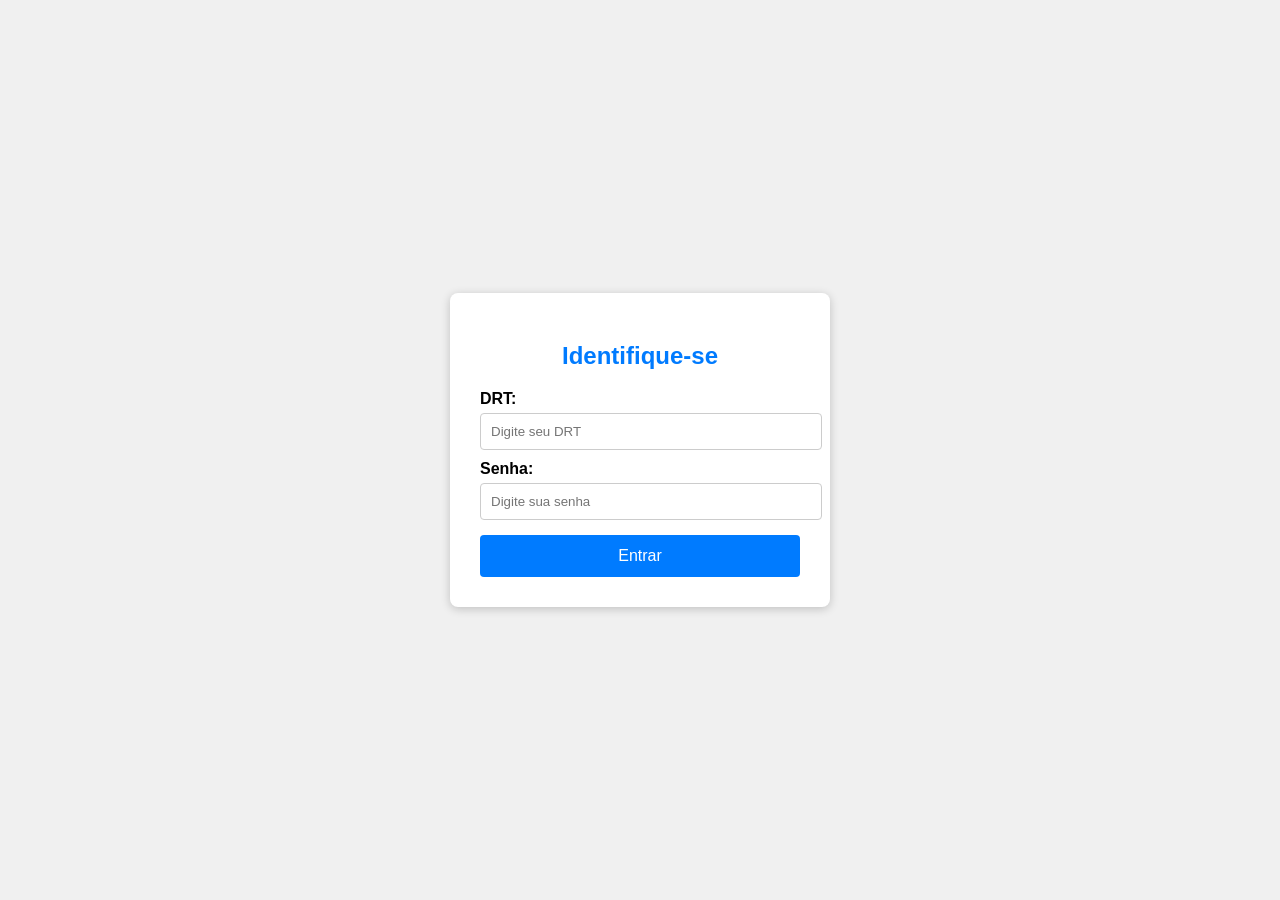
==== Sistema_controle_estoque/frontend/pages/login.html @ 5a04c131 "emplementação de frontend basico" ====
<!DOCTYPE html>
<html lang="pt-BR">
<head>
  <meta charset="UTF-8">
  <title>Login - Sistema de Controle</title>
  <link rel="stylesheet" href="../css/login.css">
  <script src="../js/login.js" defer></script>
</head>
<body>
  <div class="login-container">
    <h2>Identifique-se</h2>
    <form id="loginForm">
      <label for="drt">DRT:</label>
      <input type="text" id="drt" name="drt" placeholder="Digite seu DRT" required>
      
      <label for="senha">Senha:</label>
      <input type="password" id="senha" name="senha" placeholder="Digite sua senha" required>
      
      <button type="submit">Entrar</button>
      <div id="erroModal" class="modal">
  <div class="modal-content">
    <span id="fechar">&times;</span>
    <p id="mensagemErro"></p>
  </div>
</div>

    </form>
  </div>
</body>
</html>
---- Sistema_controle_estoque/frontend/css/login.css ----
body {
  font-family: Arial, sans-serif;
  background-color: #f0f0f0; 
  display: flex;
  justify-content: center;
  align-items: center;
  height: 100vh;
  margin: 0;
}

.login-container {
  background: white;
  padding: 30px;
  border-radius: 8px;
  width: 320px;
  box-shadow: 0 2px 10px rgba(0,0,0,0.2);
  text-align: center;
}

.login-container h2 {
  color: #007BFF; 
  margin-bottom: 20px;
}

label {
  font-weight: bold;
  display: block;
  margin-top: 10px;
  text-align: left;
}

input {
  width: 100%;
  padding: 10px;
  margin-top: 5px;
  border: 1px solid #ccc;
  border-radius: 4px;
}

input:focus {
  border-color: #007BFF;
  outline: none;
  box-shadow: 0 0 5px rgba(0,123,255,0.5);
}

button {
  width: 100%;
  padding: 12px;
  background-color: #007BFF; /* azul antigo */
  color: white;
  border: none;
  border-radius: 4px;
  font-size: 16px;
  cursor: pointer;
  margin-top: 15px;
}

button:hover {
  background-color: #0056b3; /* azul mais escuro no hover */
}

.modal {
  display: none; /* escondido por padrão */
  position: fixed;
  z-index: 1000;
  left: 0; top: 0;
  width: 100%; height: 100%;
  background-color: rgba(0,0,0,0.5);
}

.modal-content {
  background: #fff;
  margin: 15% auto;
  padding: 20px;
  border-radius: 8px;
  width: 300px;
  text-align: center;
}

#fechar {
  float: right;
  cursor: pointer;
  font-size: 20px;
}
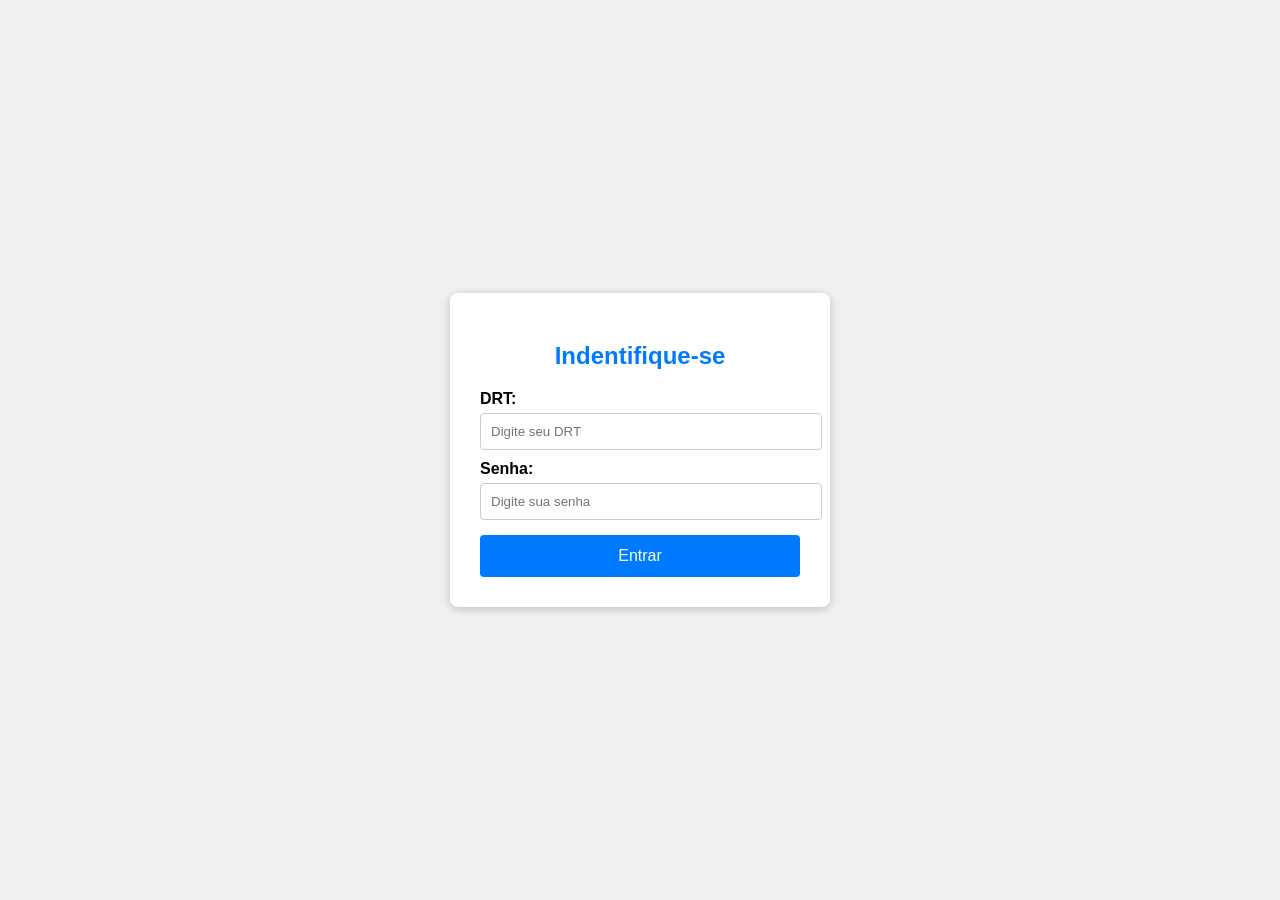
==== commit 71fdb665: "frontened texte" ====
--- a/Sistema_controle_estoque/frontend/pages/login.html
+++ b/Sistema_controle_estoque/frontend/pages/login.html
@@ -2,28 +2,22 @@
 <html lang="pt-BR">
 <head>
   <meta charset="UTF-8">
+  <meta name="viewport" content="width=device-width, initial-scale=1.0">
   <title>Login - Sistema de Controle</title>
   <link rel="stylesheet" href="../css/login.css">
-  <script src="../js/login.js" defer></script>
+  <script src="{{ url_for('static', filename='js/login.js') }}" defer></script>
 </head>
 <body>
   <div class="login-container">
-    <h2>Identifique-se</h2>
+    <h2>Indentifique-se</h2>
     <form id="loginForm">
       <label for="drt">DRT:</label>
       <input type="text" id="drt" name="drt" placeholder="Digite seu DRT" required>
-      
+
       <label for="senha">Senha:</label>
       <input type="password" id="senha" name="senha" placeholder="Digite sua senha" required>
-      
+
       <button type="submit">Entrar</button>
-      <div id="erroModal" class="modal">
-  <div class="modal-content">
-    <span id="fechar">&times;</span>
-    <p id="mensagemErro"></p>
-  </div>
-</div>
-
     </form>
   </div>
 </body>
--- a/Sistema_controle_estoque/frontend/css/login.css
+++ b/Sistema_controle_estoque/frontend/css/login.css
@@ -82,3 +82,53 @@
   cursor: pointer;
   font-size: 20px;
 }
+#resultado {
+  margin-top: 16px;
+  border-radius: 8px;
+  overflow: hidden;
+}
+
+#resultado:empty {
+  display: none;
+}
+
+#resultado.sucesso {
+  background: #fff;
+  border: 1px solid #a5d6a7;
+}
+
+.resultado-titulo {
+  background: #e8f5e9;
+  color: #1b5e20;
+  font-weight: bold;
+  padding: 10px 16px;
+}
+
+.resultado-linha {
+  display: flex;
+  justify-content: space-between;
+  align-items: center;
+  padding: 11px 16px;
+  border-top: 1px solid #eee;
+}
+
+.rotulo {
+  color: #666;
+}
+
+.rotulo i {
+  color: #007bff;
+  margin-right: 6px;
+}
+
+.valor {
+  font-weight: bold;
+  color: #111;
+}
+
+#resultado.erro {
+  background: #fdecea;
+  border: 1px solid #f5c2c0;
+  color: #b71c1c;
+  padding: 12px 16px;
+}
